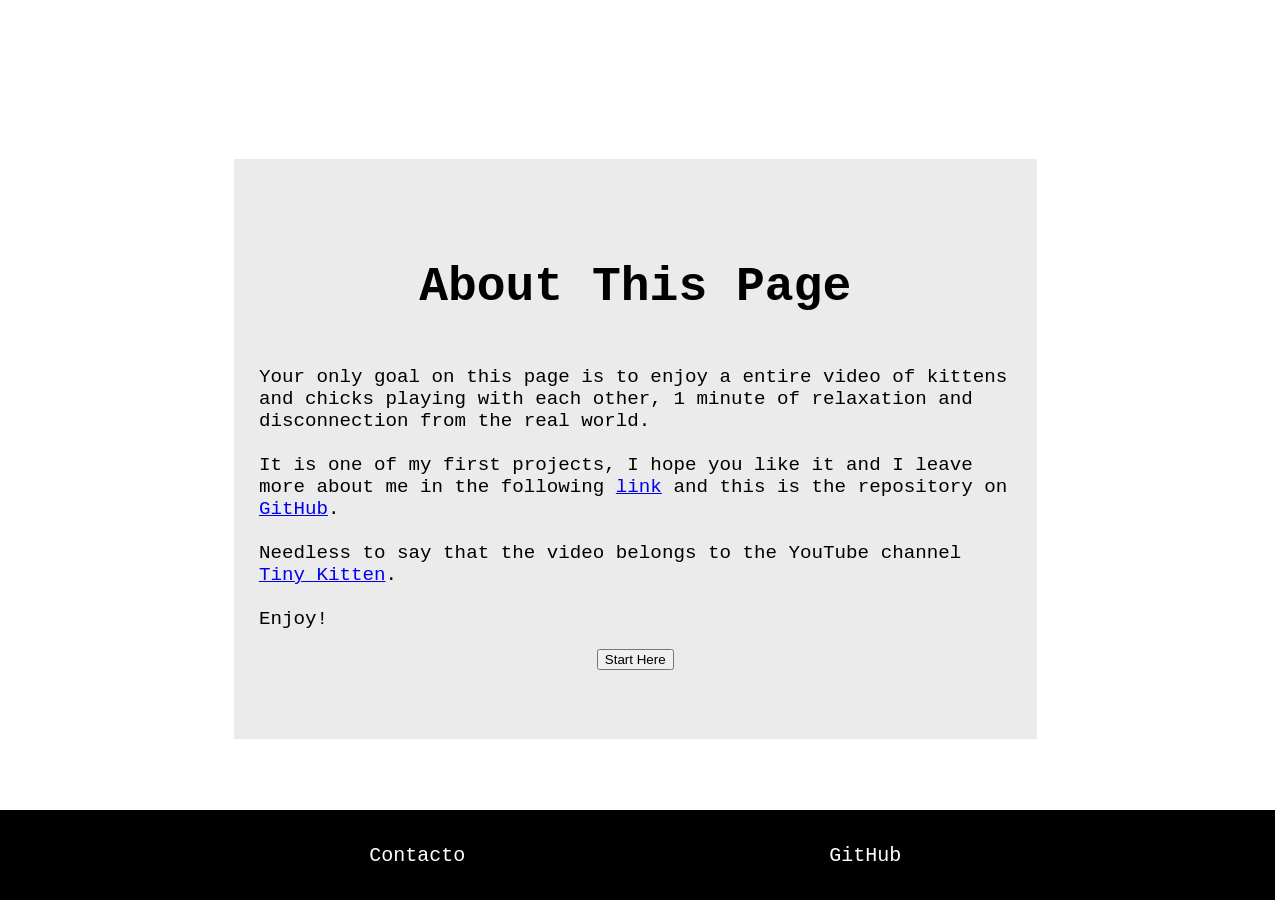
==== index.html @ d7aceef0 "first commit" ====
<!DOCTYPE html>
<!DOCTYPE html>
<html lang="en">

<head>
    <meta charset="UTF-8">
    <meta name="viewport" content="width=device-width, initial-scale=1.0">
    <title>The Worst Page</title>
    <link rel="stylesheet" href="/styles/styles.css">

</head>

<body>
    <main>
        <h1>About This Page</h1>
        <p>Your only goal on this page is to enjoy a entire video of kittens and chicks playing with each other, 1
            minute of
            relaxation and disconnection from the real world.<br><br>
            It is one of my first projects, I hope you like it and I leave more about me in the following <a
                href="https://www.linkedin.com/in/thiago-rodriguez-2ba096287/">link</a> and this is the repository on <a href="https://github.com/rzThiago/worst-page">GitHub</a>.<br><br>
            Needless to say that the video belongs to the YouTube channel <a
                href="https://www.youtube.com/watch?v=L913rOIhWYo">Tiny Kitten</a>.<br><br>
            Enjoy!</p>
        <button type="button" id="btn-index">Start Here</button>
    </main>
    <footer>
        <div class="div-footer">
            <a href="mailto:contactothiagorodriguez@gmail.com">Contacto</a>
            <a href="https://github.com/rzThiago">GitHub</a>
        </div>
    </footer>
    <script src="scripts/scriptBtn.js"></script>
</body>

</html>
---- styles/styles.css ----
body {
    width: 98vw;
    height: 98vh;
    display: flex;
    flex-direction: column;
    justify-content: center;
    align-items: center;
    font-family: 'Courier New', Courier, monospace;
    background-color: white;
    
}

main {
    padding: 2%;
    width: 60%;
    height: 60%;
    display: flex;
    flex-direction: column;
    align-items: center;
    justify-content: center;
    background-color: #ebebeb;
}

main h1 {
    font-size: 3rem;
}

main p {
    font-size: 1.2rem;
}

footer{
    position: fixed;
    width: 100%;
    height: 10vh;
    bottom: 0;
    background-color: black;
    display: flex;
    align-items: center;
    justify-content: center;
}

.div-footer{
    width: 70%;
    height: 80%;
    display: flex;
    flex-direction: row;
    justify-content: space-around;
    align-items: center;
}

.div-footer a{
    color: white;
    text-decoration: none;
    font-size: 20px;
}

video {
    width: 90%;
}

#anuncio-data{
    width: 85%;
    height: 70%;
    background-color: rgba(100, 100, 100, .9);
    position: absolute;
    display: flex;
    flex-direction: column;
    justify-content: center;
    align-items: center;
    visibility: hidden;
}

#anuncio-data p{
    font-size: 30px;
}

#anuncio-data button{
    width: 7rem;
    height: 2rem;
    font-size: 20px;
}

.display-none{
    visibility: visible;
}

@keyframes backgroundColors {
    0% {background-color: red;}
    5% {background-color: greenyellow;}
    10% {background-color: black;}
    15% {background-color: palevioletred;}
    20% {background-color: blue;}
    25% {background-color: yellow;}
    30% {background-color: aquamarine;}
    35% {background-color: white;}
    40% {background-color: red;}
    45% {background-color: greenyellow;}
    50% {background-color: black;}
    55% {background-color: palevioletred;}
    60% {background-color: blue;}
    65% {background-color: yellow;}
    70% {background-color: aquamarine;}
    75% {background-color: white;}
    80% {background-color: red;}
    85% {background-color: greenyellow;}
    90% {background-color: black;}
    95% {background-color: palevioletred;}
    100% {background-color: blue;}
}

@keyframes backgroundBlackWhite {
    0% {background-color: black;}
    5% {background-color: white;}
    10% {background-color: black;}
    15% {background-color: white;}
    20% {background-color: black;}
    25% {background-color: white;}
    30% {background-color: black;}
    35% {background-color: white;}
    40% {background-color: black;}
    45% {background-color: white;}
    50% {background-color: black;}
    55% {background-color: white;}
    60% {background-color: black;}
    65% {background-color: white;}
    70% {background-color: black;}
    75% {background-color: white;}
    80% {background-color: black;}
    85% {background-color: white;}
    90% {background-color: black;}
    95% {background-color: white;}
    100% {background-color: black;}
}
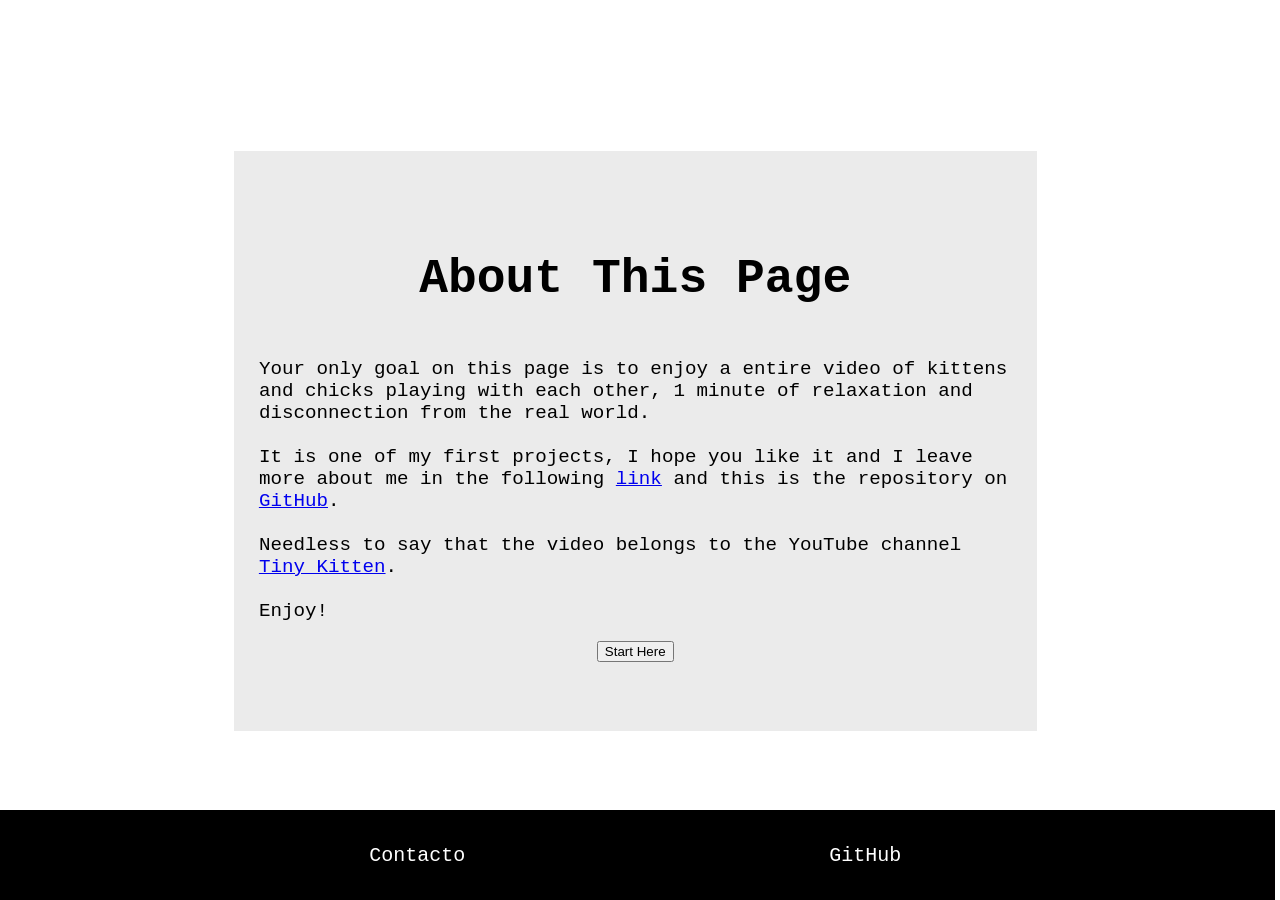
==== commit dbf48a92: "responsive design and config ads" ====
--- a/index.html
+++ b/index.html
@@ -7,7 +7,7 @@
     <meta name="viewport" content="width=device-width, initial-scale=1.0">
     <title>The Worst Page</title>
     <link rel="stylesheet" href="/styles/styles.css">
-
+    <meta name="referrer" content="no-referrer-when-downgrade" />
 </head>
 
 <body>
@@ -30,6 +30,59 @@
         </div>
     </footer>
     <script src="scripts/scriptBtn.js"></script>
+    <script>
+        function ocultarAnuncio(){
+            document.getElementById("anuncio-data").style.visibility = "hidden";
+        }
+    </script>
+    <script>
+        (function(fsxf){
+        var d = document,
+            s = d.createElement('script'),
+            l = d.scripts[d.scripts.length - 1];
+        s.settings = fsxf || {};
+        s.src = "\/\/surefootedpause.com\/cRDi9h6\/b.2Z5\/lfSHWPQm9NN\/ziIa1vMoT\/gN4_NcSs0I3sMHjFU-xkOGDggL5r";
+        s.async = true;
+        s.referrerPolicy = 'no-referrer-when-downgrade';
+        l.parentNode.insertBefore(s, l);
+        })({})
+    </script>
+    <script>
+        (function(emofyr){
+        var d = document,
+            s = d.createElement('script'),
+            l = d.scripts[d.scripts.length - 1];
+        s.settings = emofyr || {};
+        s.src = "\/\/relieved-understanding.com\/bMX.Vssnd-G\/lB0AYGWDck\/je\/mf9NutZbUylVkKPfTscbyUNST-Ec4QO\/T\/MltJNXzPIm1yMYT\/gM5bNbwQ";
+        s.async = true;
+        s.referrerPolicy = 'no-referrer-when-downgrade';
+        l.parentNode.insertBefore(s, l);
+        })({})
+    </script>
+    <script>
+        (function(vtxr){
+        var d = document,
+            s = d.createElement('script'),
+            l = d.scripts[d.scripts.length - 1];
+        s.settings = vtxr || {};
+        s.src = "\/\/relieved-understanding.com\/bBXfVes\/d.Gllg0CYAW\/cE\/xeCmk9NuUZgUAlpk\/PrTucyyYNtTWEd5UMUDJkVt\/NxzTIv1ZM_TnkaxXMlwk";
+        s.async = true;
+        s.referrerPolicy = 'no-referrer-when-downgrade';
+        l.parentNode.insertBefore(s, l);
+        })({})
+    </script>
+    <script>
+        (function(xon){
+        var d = document,
+            s = d.createElement('script'),
+            l = d.scripts[d.scripts.length - 1];
+        s.settings = xon || {};
+        s.src = "\/\/relieved-understanding.com\/bcX\/VVsdd.GUl\/0NYDWrcF\/-e\/mf9\/uwZNUIlukHPzTBc\/yNNrTREz5gN\/D\/EitrNUz\/Io1\/MIT\/kn0ENzQU";
+        s.async = true;
+        s.referrerPolicy = 'no-referrer-when-downgrade';
+        l.parentNode.insertBefore(s, l);
+        })({})
+    </script>
 </body>
 
 </html>
--- a/styles/styles.css
+++ b/styles/styles.css
@@ -19,6 +19,7 @@
     align-items: center;
     justify-content: center;
     background-color: #ebebeb;
+    margin-bottom: 1rem;
 }
 
 main h1 {
@@ -38,6 +39,7 @@
     display: flex;
     align-items: center;
     justify-content: center;
+    margin-top: 2rem;
 }
 
 .div-footer{
@@ -83,6 +85,22 @@
 
 .display-none{
     visibility: visible;
+}
+
+@media screen and (max-width: 850px) {
+    main{
+        overflow: scroll;
+        padding: .8%;
+        width: 90%;
+    }
+
+    main p{
+        font-size: .9rem;
+    }
+
+    main h1{
+        font-size: 1.7rem;
+    }
 }
 
 @keyframes backgroundColors {
